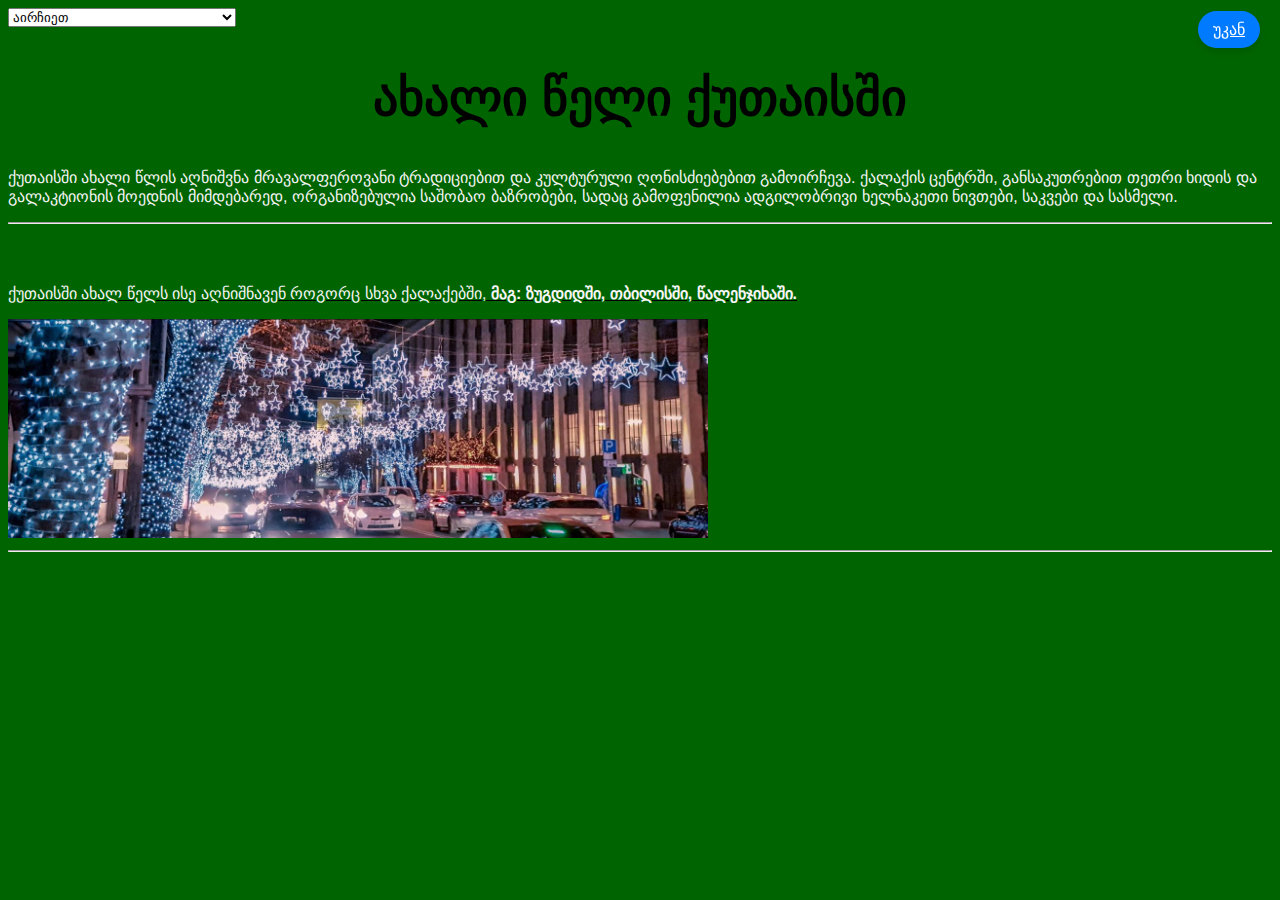
==== ახალი წელი ქუთაისში.html @ 572aae40 "second commit" ====
<!DOCTYPE html>
<html lang="en">
<head>
    <meta charset="UTF-8">
    <meta name="viewport" content="width=device-width, initial-scale=1.0">
    <title>ახალი წელი ქუთაისში</title>
    <link rel="stylesheet" href="style4.css">
    <link rel="stylesheet" href="style5.css">
</head>
<body>
    <!-- drop down menus here -->
    <div id="div1">
        <select id="dropdownMenu" onchange="location = this.value;">
            <option value="" disabled selected>აირჩიეთ</option>
            <option value="ქუთაისი.html">ახალი წელი საქართველოში</option>
            <option value="საზოგადოებრივი ღონისძიებები.html">საზოგადოებრივი ღონისძიებები</option>
            <option value="სამზარეულო და ტკბილეული.html">სამზარეულო და ტკბილეული</option>
            <option value="ტრადიციული მეკვლეობა.html">ტრადიციული მეკვლეობა</option>
            <option value="სალამური და ცეკვები.html">სალამური და ცეკვები</option>
        </select>
    </div>

    <div class="back-button-container">
        <a href="index2.html" class="back-button">უკან</a>
        </div>
    </div>

    <!-- we copy the header two text and than link this whit a other files too -->
    <h2 id="h22">ახალი წელი ქუთაისში</h2>

    <p id="p2">ქუთაისში ახალი წლის აღნიშვნა მრავალფეროვანი ტრადიციებით და კულტურული ღონისძიებებით გამოირჩევა. ქალაქის ცენტრში, განსაკუთრებით თეთრი ხიდის და გალაკტიონის მოედნის მიმდებარედ, ორგანიზებულია საშობაო ბაზრობები, სადაც გამოფენილია ადგილობრივი ხელნაკეთი ნივთები, საკვები და სასმელი.</p>

    <hr>
    <br><br>

    <u><p id="p2">ქუთაისში ახალ წელს ისე აღნიშნავენ როგორც სხვა ქალაქებში, <b>მაგ: ზუგდიდში, თბილისში, წალენჯიხაში.</b></p></u>

    <img src="image copy 1.png" id="img1">

    <hr>
    <br><br>
</body>
</html>
---- style4.css ----
body {
    background-color: darkgreen;
}

#h11 {
    color: black;
    font-size: 50px;
    text-align: center;
    font-family: sans-serif;
    text-align: center;
}

#p1 {
    color: whitesmoke;
    font-size: 16px;
    font-family: 'Courier New', Courier, monospace;
}

#h22 {
    color: black;
    font-size: 50px;
    text-align: center;
    font-family: sans-serif;
}

#p2 {
    color: whitesmoke;
    font-size: 16px;
    font-family: Impact, Haettenschweiler, 'Arial Narrow Bold', sans-serif;
}

#h33 {
    color: black;
    font-size: 50px;
    text-align: center;
    font-family: sans-serif;
}

#p3 {
    color: whitesmoke;
    font-size: 16px;
    font-family: 'Times New Roman', Times, serif;
}

#h44 {
    color: black;
    font-size: 50px;
    text-align: center;
    font-family: sans-serif;
}

#p4 {
    color: whitesmoke;
    font-size: 16px;
    font-family: 'Arial Rounded MT Bold', Arial, sans-serif;
}

#h55 {
    color: black;
    font-size: 50px;
    text-align: center;
    font-family: sans-serif;
}

#p5 {
    color: whitesmoke;
    font-size: 16px;
    font-family: 'Verdana', Geneva, sans-serif;
}

#h66 {
    color: black;
    font-size: 50px;
    text-align: center;
    font-family: sans-serif;
}

#p6 {
    color: whitesmoke;
    font-size: 16px;
    font-family: 'Arial Black', Gadget, sans-serif;
}

#img1 {
    width: 700px;
    height: auto;
    transition: transform 0.3s ease, box-shadow 0.3s ease;
}

#img1:hover {
    transform: scale(1.1);
    box-shadow: 0 8px 16px rgba(0, 0, 0, 0.4);
}

#img2 {
    width: 700px;
    height: auto;
    transition: transform 0.3s ease, box-shadow 0.3s ease;
}

#img2:hover {
    transform: scale(1.1);
    box-shadow: 0 8px 16px rgba(0, 0, 0, 0.4);
}

#img3 {
    width: 500px;
    height: auto;
    transition: transform 0.3s ease, box-shadow 0.3s ease;
}

#img3:hover {
    transform: scale(1.1);
    box-shadow: 0 8px 16px rgba(0, 0, 0, 0.4);
}

#img4 {
    width: 400px;
    height: auto;
    transition: transform 0.3s ease, box-shadow 0.3s ease;
}

#img4:hover {
    transform: scale(1.1);
    box-shadow: 0 8px 16px rgba(0, 0, 0, 0.4);
}

#img5 {
    width: 500px;
    height: auto;
    transition: transform 0.3s ease, box-shadow 0.3s ease;
}

#img5:hover {
    transform: scale(1.1);
    box-shadow: 0 8px 16px rgba(0, 0, 0, 0.4);
}

#img6 {
    width: 400px;
    height: auto;
    transition: transform 0.3s ease, box-shadow 0.3s ease;
}

#img6:hover {
    transform: scale(1.1);
    box-shadow: 0 8px 16px rgba(0, 0, 0, 0.4);
}

#img7 {
    width: 400px;
    height: auto;
    transition: transform 0.3s ease, box-shadow 0.3s ease;
}

#img7:hover {
    transform: scale(1.1);
    box-shadow: 0 8px 16px rgba(0, 0, 0, 0.4);
}
---- style5.css ----
.back-button-container {
    position: fixed;
    /* შენარჩუნებული პოზიცია: მარჯვენა ზედა კუთხეში */
    top: 20px;
    /* 20 პიქსელი ზედა მხარეს*/
    right: 20px;
    /* 20 პიქსელი მარჯვენა მხარეს */
    z-index: 1000;
    /*  სხვა ელემენტები ზემოთ რომ  იყოს */
}

.back-button {
    padding: 10px 15px;
    font-size: 16px;
    color: #fff;
    background-color: #007bff;
    border-radius: 25px;
    transition: background-color 0.3s, transform 0.3s;
    box-shadow: 0 4px 6px rgba(0, 0, 0, 0.1);
}

.back-button:hover {
    background-color: #0056b3;
    transform: scale(1.05);
}
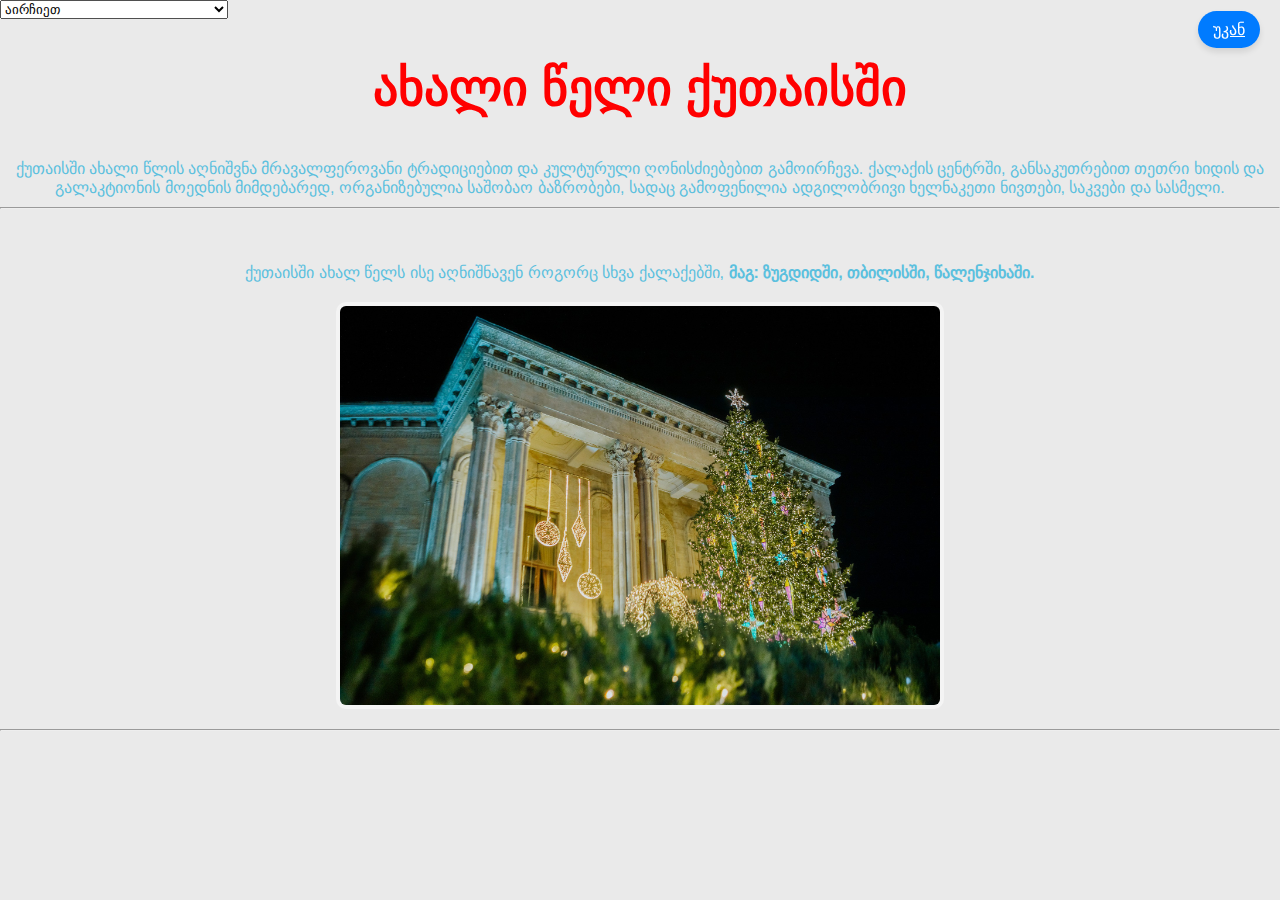
==== commit f34fdc63: "group project" ====
--- a/ახალი წელი ქუთაისში.html
+++ b/ახალი წელი ქუთაისში.html
@@ -33,9 +33,9 @@
     <hr>
     <br><br>
 
-    <u><p id="p2">ქუთაისში ახალ წელს ისე აღნიშნავენ როგორც სხვა ქალაქებში, <b>მაგ: ზუგდიდში, თბილისში, წალენჯიხაში.</b></p></u>
+    <p id="p2">ქუთაისში ახალ წელს ისე აღნიშნავენ როგორც სხვა ქალაქებში, <b>მაგ: ზუგდიდში, თბილისში, წალენჯიხაში.</b></p>
 
-    <img src="image copy 1.png" id="img1">
+    <img src="image copy 1.jpg" id="img1">
 
     <hr>
     <br><br>
--- a/style4.css
+++ b/style4.css
@@ -1,159 +1,121 @@
 body {
-    background-color: darkgreen;
+    background-color: #eaeaea;
+    font-family: 'Arial', sans-serif;
+    margin: 0;
+    padding: 0;
 }
 
-#h11 {
-    color: black;
-    font-size: 50px;
-    text-align: center;
-    font-family: sans-serif;
+.container {
+    max-width: 1200px;
+    margin: 0 auto;
+    padding: 30px;
+    background-color: #fff;
+    box-shadow: 0 4px 16px rgba(0, 0, 0, 0.1);
+    border-radius: 12px;
     text-align: center;
 }
 
-#p1 {
-    color: whitesmoke;
-    font-size: 16px;
-    font-family: 'Courier New', Courier, monospace;
+h1,
+h2,
+h3,
+h4,
+h5,
+h6 {
+    color: red;
+    font-size: 50px;
+    text-align: center;
+    margin-top: 20px;
 }
 
-#h22 {
-    color: black;
-    font-size: 50px;
+p {
+    color: #5bc0de;
+    font-size: 16px;
     text-align: center;
-    font-family: sans-serif;
+    margin: 10px 0;
 }
 
-#p2 {
-    color: whitesmoke;
-    font-size: 16px;
-    font-family: Impact, Haettenschweiler, 'Arial Narrow Bold', sans-serif;
+#h11,
+#h22,
+#h33,
+#h44,
+#h55,
+#h66 {
+    font-size: 50px;
+    margin-top: 40px;
 }
 
-#h33 {
-    color: black;
-    font-size: 50px;
-    text-align: center;
-    font-family: sans-serif;
+#img1,
+#img2,
+#img3,
+#img4,
+#img5,
+#img6,
+#img7 {
+    transition: transform 0.3s ease, box-shadow 0.3s ease;
+    margin: 20px auto;
+    display: block;
+    width: 100%;
+    max-width: 600px;
+    height: auto;
+    border-radius: 10px;
+    border: 4px solid #f4f4f4;
 }
 
-#p3 {
-    color: whitesmoke;
-    font-size: 16px;
-    font-family: 'Times New Roman', Times, serif;
+#img1:hover,
+#img2:hover,
+#img3:hover,
+#img4:hover,
+#img5:hover,
+#img6:hover,
+#img7:hover {
+    transform: scale(1.05);
+    box-shadow: 0 8px 16px rgba(0, 0, 0, 0.3);
 }
 
-#h44 {
-    color: black;
-    font-size: 50px;
+footer {
+    background-color: red;
+    color: white;
     text-align: center;
-    font-family: sans-serif;
+    padding: 20px;
+    position: relative;
+    bottom: 0;
+    width: calc(100% - 40px);
+    font-size: 14px;
+    font-weight: bold;
 }
 
-#p4 {
-    color: whitesmoke;
-    font-size: 16px;
-    font-family: 'Arial Rounded MT Bold', Arial, sans-serif;
+footer a {
+    color: white;
+    text-decoration: none;
+    margin: 0 10px;
 }
 
-#h55 {
-    color: black;
-    font-size: 50px;
-    text-align: center;
-    font-family: sans-serif;
+footer a:hover {
+    text-decoration: underline;
 }
 
-#p5 {
-    color: whitesmoke;
-    font-size: 16px;
-    font-family: 'Verdana', Geneva, sans-serif;
-}
+@media (max-width: 768px) {
 
-#h66 {
-    color: black;
-    font-size: 50px;
-    text-align: center;
-    font-family: sans-serif;
-}
+    h1,
+    h2,
+    h3,
+    h4,
+    h5,
+    h6 {
+        font-size: 40px;
+    }
 
-#p6 {
-    color: whitesmoke;
-    font-size: 16px;
-    font-family: 'Arial Black', Gadget, sans-serif;
-}
+    p {
+        font-size: 14px;
+    }
 
-#img1 {
-    width: 700px;
-    height: auto;
-    transition: transform 0.3s ease, box-shadow 0.3s ease;
-}
-
-#img1:hover {
-    transform: scale(1.1);
-    box-shadow: 0 8px 16px rgba(0, 0, 0, 0.4);
-}
-
-#img2 {
-    width: 700px;
-    height: auto;
-    transition: transform 0.3s ease, box-shadow 0.3s ease;
-}
-
-#img2:hover {
-    transform: scale(1.1);
-    box-shadow: 0 8px 16px rgba(0, 0, 0, 0.4);
-}
-
-#img3 {
-    width: 500px;
-    height: auto;
-    transition: transform 0.3s ease, box-shadow 0.3s ease;
-}
-
-#img3:hover {
-    transform: scale(1.1);
-    box-shadow: 0 8px 16px rgba(0, 0, 0, 0.4);
-}
-
-#img4 {
-    width: 400px;
-    height: auto;
-    transition: transform 0.3s ease, box-shadow 0.3s ease;
-}
-
-#img4:hover {
-    transform: scale(1.1);
-    box-shadow: 0 8px 16px rgba(0, 0, 0, 0.4);
-}
-
-#img5 {
-    width: 500px;
-    height: auto;
-    transition: transform 0.3s ease, box-shadow 0.3s ease;
-}
-
-#img5:hover {
-    transform: scale(1.1);
-    box-shadow: 0 8px 16px rgba(0, 0, 0, 0.4);
-}
-
-#img6 {
-    width: 400px;
-    height: auto;
-    transition: transform 0.3s ease, box-shadow 0.3s ease;
-}
-
-#img6:hover {
-    transform: scale(1.1);
-    box-shadow: 0 8px 16px rgba(0, 0, 0, 0.4);
-}
-
-#img7 {
-    width: 400px;
-    height: auto;
-    transition: transform 0.3s ease, box-shadow 0.3s ease;
-}
-
-#img7:hover {
-    transform: scale(1.1);
-    box-shadow: 0 8px 16px rgba(0, 0, 0, 0.4);
+    #img1,
+    #img2,
+    #img3,
+    #img4,
+    #img5,
+    #img6,
+    #img7 {
+        max-width: 90%;
+    }
 }